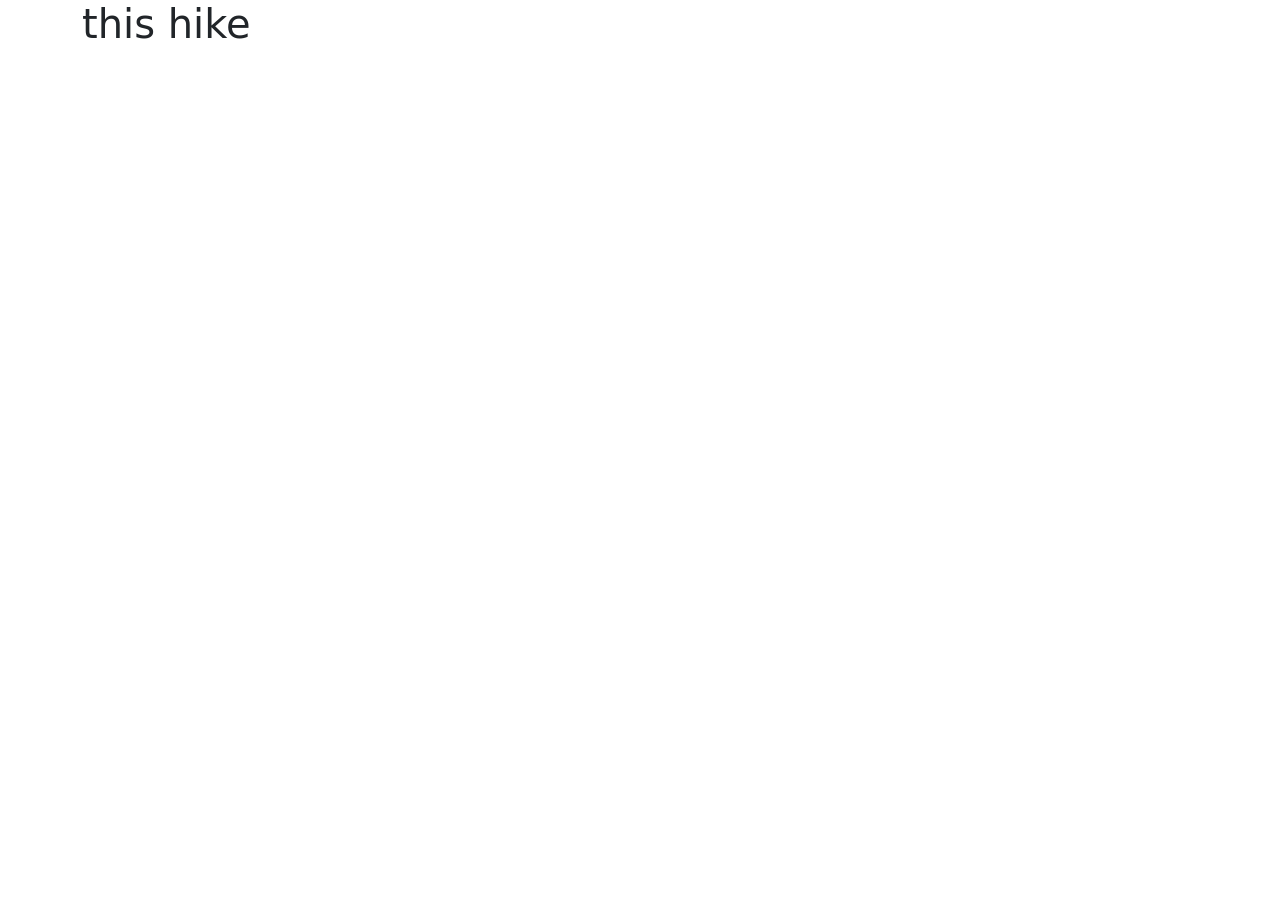
==== eachHike.html @ ba3c1372 "clean up code" ====
<!DOCTYPE html>
<html lang="en">

<head>
    <title>My BCIT Project</title>
    <meta name="comp1800 template" content="My 1800 App">

    <!------------------------>
    <!-- Required meta tags -->
    <!------------------------>
    <meta charset="utf-8">
    <meta name="viewport" content="width=device-width, initial-scale=1">

    <!------------------------------------------>
    <!-- Bootstrap Library CSS JS CDN go here -->
    <!------------------------------------------>
    <link href="https://cdn.jsdelivr.net/npm/bootstrap@5.3.2/dist/css/bootstrap.min.css" rel="stylesheet"
        integrity="sha384-T3c6CoIi6uLrA9TneNEoa7RxnatzjcDSCmG1MXxSR1GAsXEV/Dwwykc2MPK8M2HN" crossorigin="anonymous">
    <script src="https://cdn.jsdelivr.net/npm/bootstrap@5.3.2/dist/js/bootstrap.bundle.min.js"
        integrity="sha384-C6RzsynM9kWDrMNeT87bh95OGNyZPhcTNXj1NW7RuBCsyN/o0jlpcV8Qyq46cDfL" crossorigin="anonymous">
    </script>

    <!-------------------------------------------------------->
    <!-- Firebase 8 Library related CSS, JS, JQuery go here -->
    <!-------------------------------------------------------->
    <script src="https://ajax.googleapis.com/ajax/libs/jquery/3.5.1/jquery.min.js"></script>
    <script src="https://www.gstatic.com/firebasejs/8.10.0/firebase-app.js"></script>
    <script src="https://www.gstatic.com/firebasejs/8.10.0/firebase-firestore.js"></script>
    <script src="https://www.gstatic.com/firebasejs/8.10.0/firebase-auth.js"></script>
    <script src="https://www.gstatic.com/firebasejs/ui/4.8.1/firebase-ui-auth.js"></script> 
    <link type="text/css" rel="stylesheet" href="https://www.gstatic.com/firebasejs/ui/4.8.1/firebase-ui-auth.css" />

    <!-------------------------------------------->
    <!-- Other libraries and styles of your own -->
    <!-------------------------------------------->
    <!-- <link href="https://fonts.googleapis.com/icon?family=Material+Icons" rel="stylesheet"> -->
    <!-- <link rel="stylesheet" href="./styles/style.css"> -->

</head>

<body>
    <!------------------------------>
    <!-- Your HTML Layout go here -->
    <!------------------------------>

    <!-- our own navbar goes here -->
    <nav id="navbarPlaceholder"></nav>

    <!-- the body of your page goes here -->
    <div class="container">
        <h1><span id="hikeName"> this hike</span></h1>
        <img class="hike-img responsive" src="" />
        <div id="details-go-here"></div>
    </div>

    <!-- our own footer goes here -->
    <nav id="footerPlaceholder"></nav>

    <!---------------------------------------------->
    <!-- Your own JavaScript functions go here    -->
    <!---------------------------------------------->
    <script src="./scripts/firebaseAPI_TEAM99.js"></script>
    <script src="./scripts/skeleton.js"></script>
    <script src="./scripts/eachHike.js"></script>

</body>

</html>
---- styles/style.css ----
/*-------------------------------------
 * customize material design icon sizes 
 *-------------------------------------
 */

.material-icons.md-18 { font-size: 18px; }
.material-icons.md-24 { font-size: 24px; }
.material-icons.md-36 { font-size: 36px; }
.material-icons.md-48 { font-size: 48px; }

.responsive {
    width: 100%;
    height: auto;
}
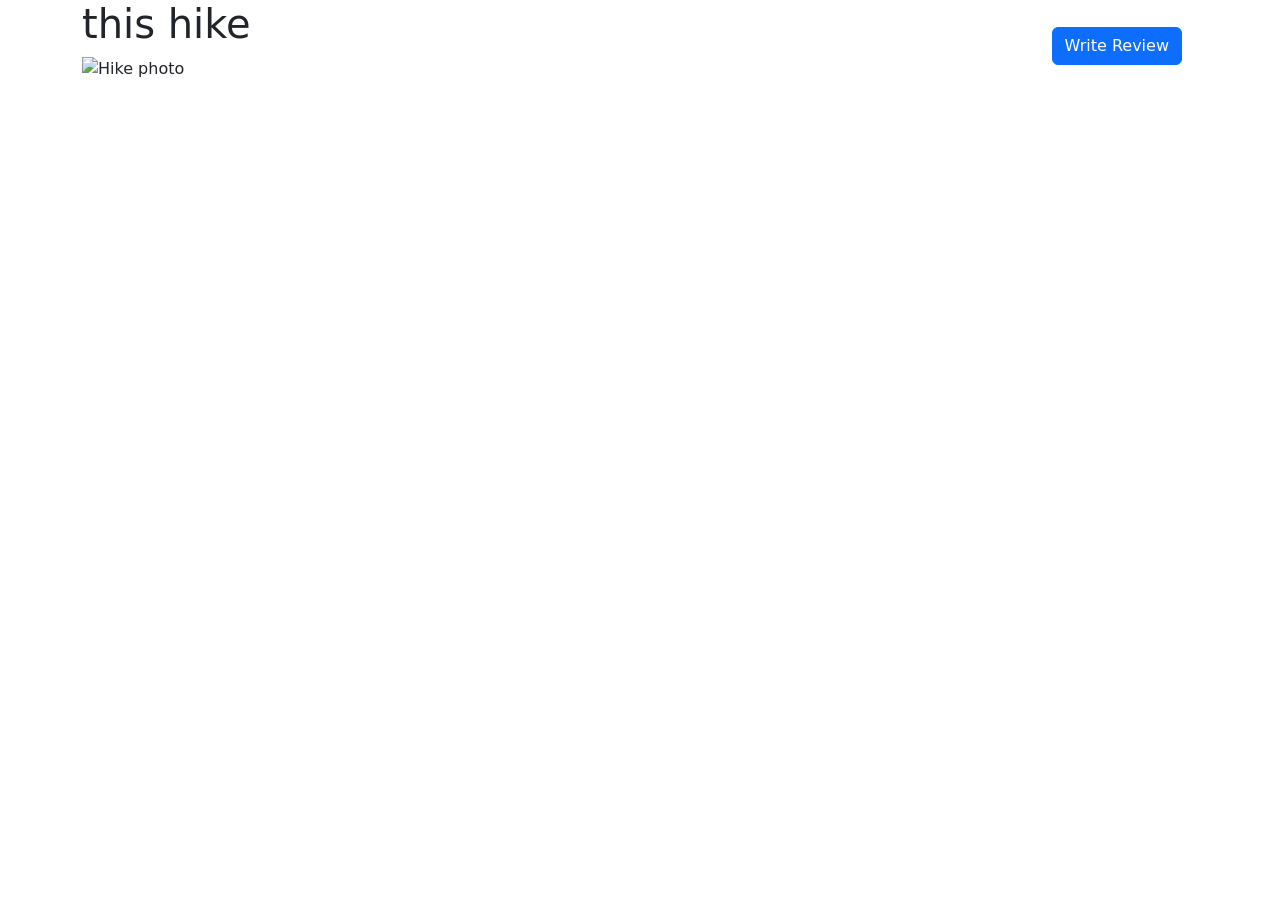
==== commit fe72fbe7: "Complete demo10 step 2.3" ====
--- a/eachHike.html
+++ b/eachHike.html
@@ -48,9 +48,12 @@
 
     <!-- the body of your page goes here -->
     <div class="container">
-        <h1><span id="hikeName"> this hike</span></h1>
-        <img class="hike-img responsive" src="" />
-        <div id="details-go-here"></div>
+        <h1><span id="hikeName">this hike</span></h1>
+        <div class="position-relative">
+            <img class="hike-img responsive" src="" alt="Hike photo">
+            <button class="btn btn-primary position-absolute bottom-0 end-0 m-3"
+                onclick="saveHikeDocumentIDAndRedirect()">Write Review</button>
+        </div>
     </div>
 
     <!-- our own footer goes here -->
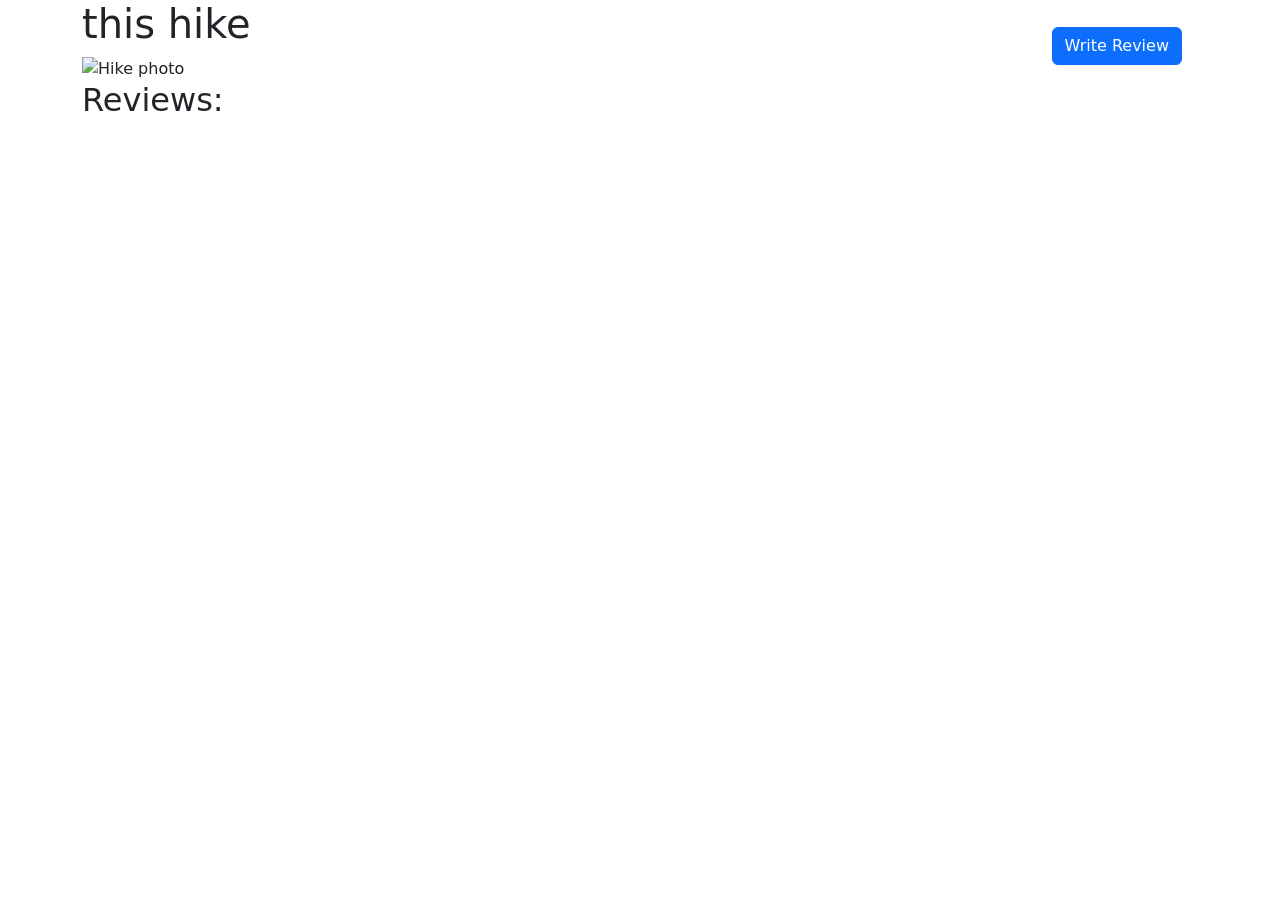
==== commit 328146a5: "Complete demo10 step 3.1" ====
--- a/eachHike.html
+++ b/eachHike.html
@@ -56,6 +56,34 @@
         </div>
     </div>
 
+    <div class="container">
+        <h2>Reviews:</h2>
+        <div id="details-go-here"></div>
+        <!-- Here is the container for cards with horizontal scrolling -->
+        <div class="card-container">
+            <div id="reviewCardGroup" class="row row-cols-auto">
+                <!-- Add your card templates here -->
+            </div>
+        </div>
+    </div>
+    
+    <template id="reviewCardTemplate">
+        <div class="card bg-secondary">
+            <img class="card-img-top">
+            <div class="card-body bg-light">
+                <h5 class="title">placeholder</h5>
+                <p class="star-rating"></p>
+                <p class="time">placeholder</p>
+                <p class="level">placeholder</p>
+                <p class="season">placeholder</p>
+                <p class="scrambled">placeholder</p>
+                <p class="flooded">placeholder</p>
+                <br>
+                <p class="description">This card has supporting text below as a natural lead-in to additional content.</p>
+            </div>
+        </div>
+    </template>
+
     <!-- our own footer goes here -->
     <nav id="footerPlaceholder"></nav>
 
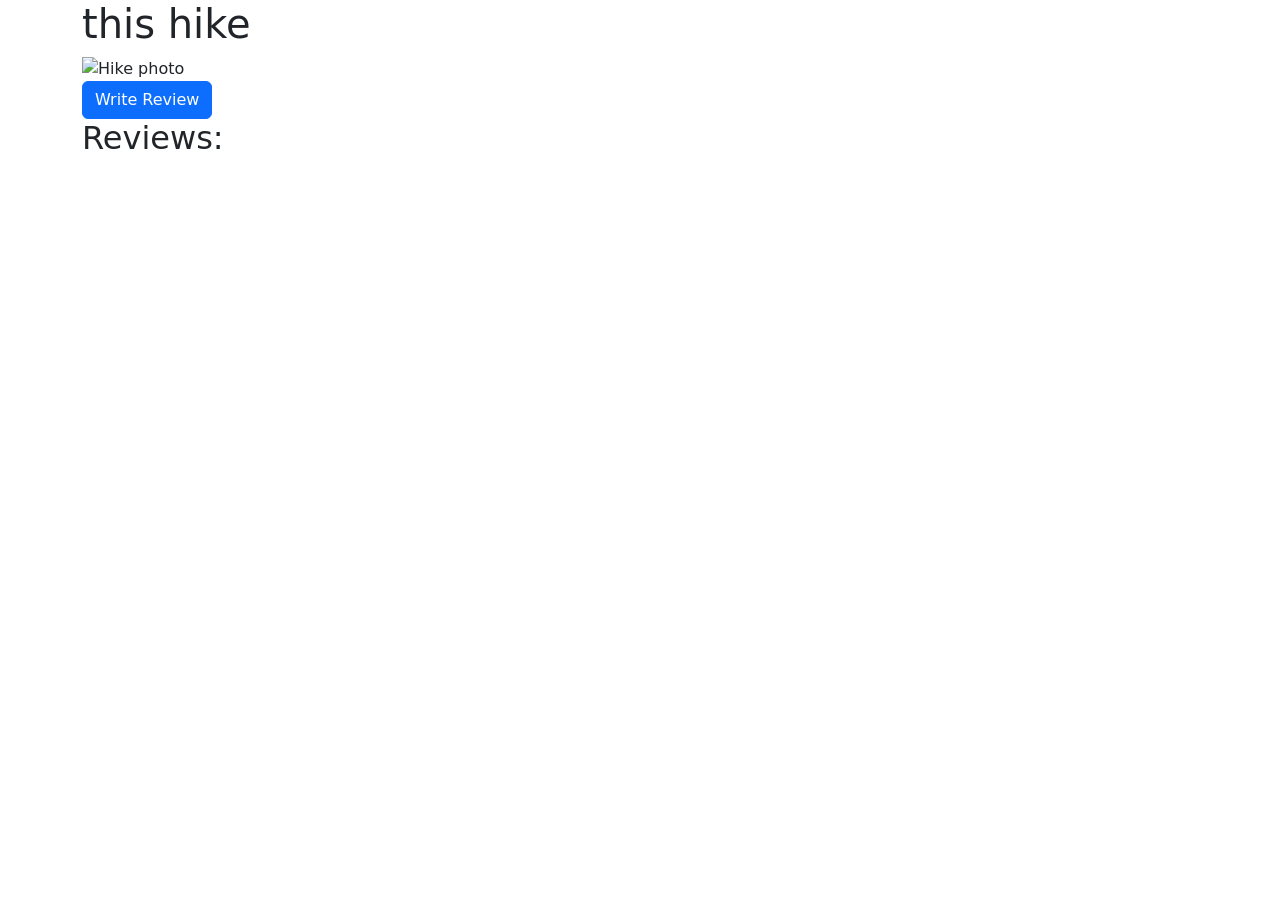
==== commit b75f1f20: "Reformat eachHike.html" ====
--- a/eachHike.html
+++ b/eachHike.html
@@ -33,8 +33,8 @@
     <!-------------------------------------------->
     <!-- Other libraries and styles of your own -->
     <!-------------------------------------------->
-    <!-- <link href="https://fonts.googleapis.com/icon?family=Material+Icons" rel="stylesheet"> -->
-    <!-- <link rel="stylesheet" href="./styles/style.css"> -->
+    <link href="https://fonts.googleapis.com/icon?family=Material+Icons" rel="stylesheet">
+    <link rel="stylesheet" href="./styles/style.css">
 
 </head>
 
@@ -51,11 +51,10 @@
         <h1><span id="hikeName">this hike</span></h1>
         <div class="position-relative">
             <img class="hike-img responsive" src="" alt="Hike photo">
-            <button class="btn btn-primary position-absolute bottom-0 end-0 m-3"
-                onclick="saveHikeDocumentIDAndRedirect()">Write Review</button>
+            
         </div>
+        <button class="btn btn-primary" onclick="saveHikeDocumentIDAndRedirect()">Write Review</button>
     </div>
-
     <div class="container">
         <h2>Reviews:</h2>
         <div id="details-go-here"></div>
@@ -66,6 +65,7 @@
             </div>
         </div>
     </div>
+    
     
     <template id="reviewCardTemplate">
         <div class="card bg-secondary">
--- a/styles/style.css
+++ b/styles/style.css
@@ -12,4 +12,19 @@
 .responsive {
     width: 100%;
     height: auto;
+}
+
+/* Add CSS styles for the card container with vertical scrolling */
+.card-container {
+    max-height: 350px;
+    /* Adjust the maximum height as needed */
+    overflow-y: auto;
+}
+
+/* Style the individual cards as needed */
+.card {
+    width: 45%;
+    /* Adjust the width as per your design, leaving a little space for margins */
+    margin: 2%;
+    /* Add margin between cards */
 }
